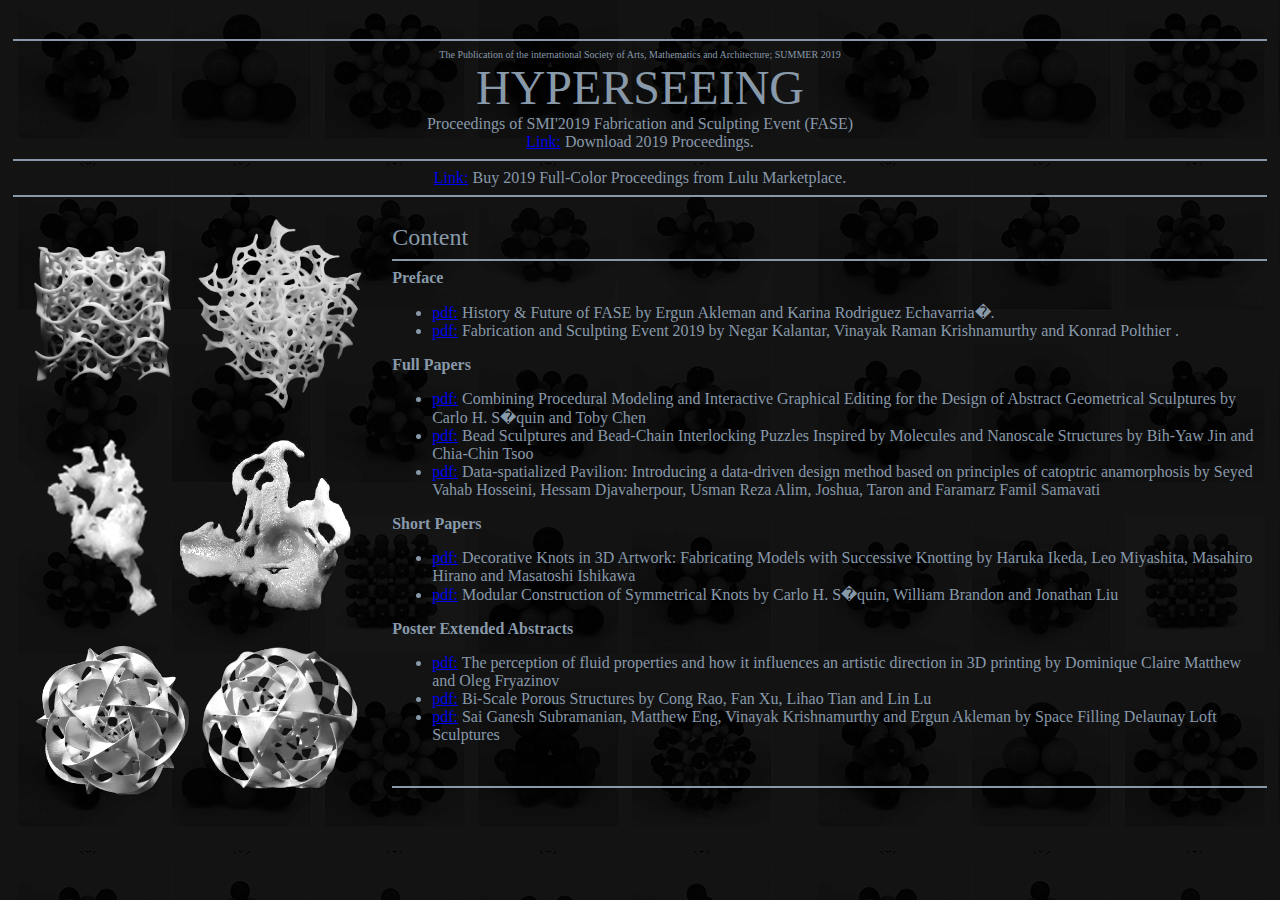
==== SMIFASE2019/index.html @ 781241e8 "Add files via upload" ====
<head>
<title>Download Page</title>
</head>
<body background="bg.png">
<center>
<table cellpadding=5 cellspacing=0 border=0 width=100%> 
<tr> 
<td colspan=2 align=center>
<br>   <hr color=#89a>
<font size=1 color=#89a>The Publication of the international Society of Arts, Mathematics and Architecture; SUMMER 2019</font> <br>
<font face="Arial Black"
size=8 color=#89a><bf>HYPERSEEING</bf></font> <br> 
<font face="Arial Black"
 size=3 color=#89a>Proceedings of SMI'2019 Fabrication and Sculpting Event (FASE)<br>
<font face="Arial Black"
 size=3 color=#89a> <a href=journal-sm.pdf>Link:</a> Download 2019 Proceedings. <br><hr color=#89a>

<font size=3> <a href=http://www.lulu.com/shop/ergun-akleman/hyperseeing-summer-2019/paperback/product-24132472.html>Link:</a> Buy 2019 Full-Color Proceedings from Lulu Marketplace.  
<br><hr color=#89a>


</td>
</tr>


<tr> 
<td  align=center width=30%>
<a href=journal-sm.pdf><img src=c0.png width=90%> <br> <br> 
<img src=c1.png width=90%> </a><br> <br> 
<img src=c2.png width=90%> </a>
</td>

<td >

<font size=5 face="Arial Black"
 color=#89a>Content</font> 
<br><hr color=#89a>


<font size=3 color=#89a><b>Preface</b><br>
<font size=3 color=#89a>

<ul>
<li> <a href=FASE/preface1.pdf> pdf:</a> History & Future of FASE by Ergun Akleman and Karina Rodriguez Echavarria�.
<li> <a href=FASE/preface2.pdf> pdf:</a> Fabrication and Sculpting Event 2019 
by Negar Kalantar,  Vinayak Raman Krishnamurthy  and Konrad Polthier .
</ul>


<font size=3 color=#89a><b>Full Papers</b><br>
<font size=3 color=#89a>

<ul>
<li> <a href=FASE/sequin2019a.pdf> pdf:</a> Combining Procedural Modeling and Interactive Graphical Editing
for the Design of Abstract Geometrical Sculptures by Carlo H. S�quin and Toby Chen
	
<li> <a href=FASE/bihyaw2019.pdf> pdf:</a> Bead Sculptures and Bead-Chain Interlocking Puzzles Inspired by Molecules and Nanoscale Structures 
by Bih-Yaw Jin and Chia-Chin Tsoo 

<li> <a href=FASE/hosseini2019.pdf> pdf:</a> Data-spatialized Pavilion: Introducing a data-driven design method based on principles of catoptric anamorphosis 
by Seyed Vahab Hosseini, Hessam Djavaherpour, Usman Reza Alim, Joshua, Taron and Faramarz Famil Samavati
</ul>

<font size=3 color=#89a><b>Short Papers</b><br>
<font size=3 color=#89a>

<ul>
<li> <a href=FASE/ikeda2019.pdf> pdf:</a> Decorative Knots in 3D Artwork: Fabricating Models with Successive Knotting by Haruka Ikeda, Leo Miyashita, Masahiro Hirano and Masatoshi Ishikawa 

<li> <a href=FASE/sequin2019b.pdf> pdf:</a> Modular Construction of Symmetrical Knots by Carlo H. S�quin, William Brandon and Jonathan Liu
</ul>

<font size=3 color=#89a><b>Poster Extended Abstracts</b><br>
<font size=3 color=#89a>

<ul>
<li> <a href=FASE/matthew2019.pdf> pdf:</a> The perception of fluid properties and how it influences an artistic direction in 3D printing by Dominique Claire Matthew and Oleg Fryazinov

<li> <a href=FASE/rao2019.pdf> pdf:</a> Bi-Scale Porous Structures by Cong Rao, Fan Xu, Lihao Tian and Lin Lu


<li> <a href=FASE/subramanian2019.pdf> pdf:</a> Sai Ganesh Subramanian, Matthew Eng, Vinayak Krishnamurthy and Ergun Akleman by Space Filling Delaunay Loft Sculptures
</ul>



<br><hr color=#89a>


</td>
</tr>


</table> 



</center>
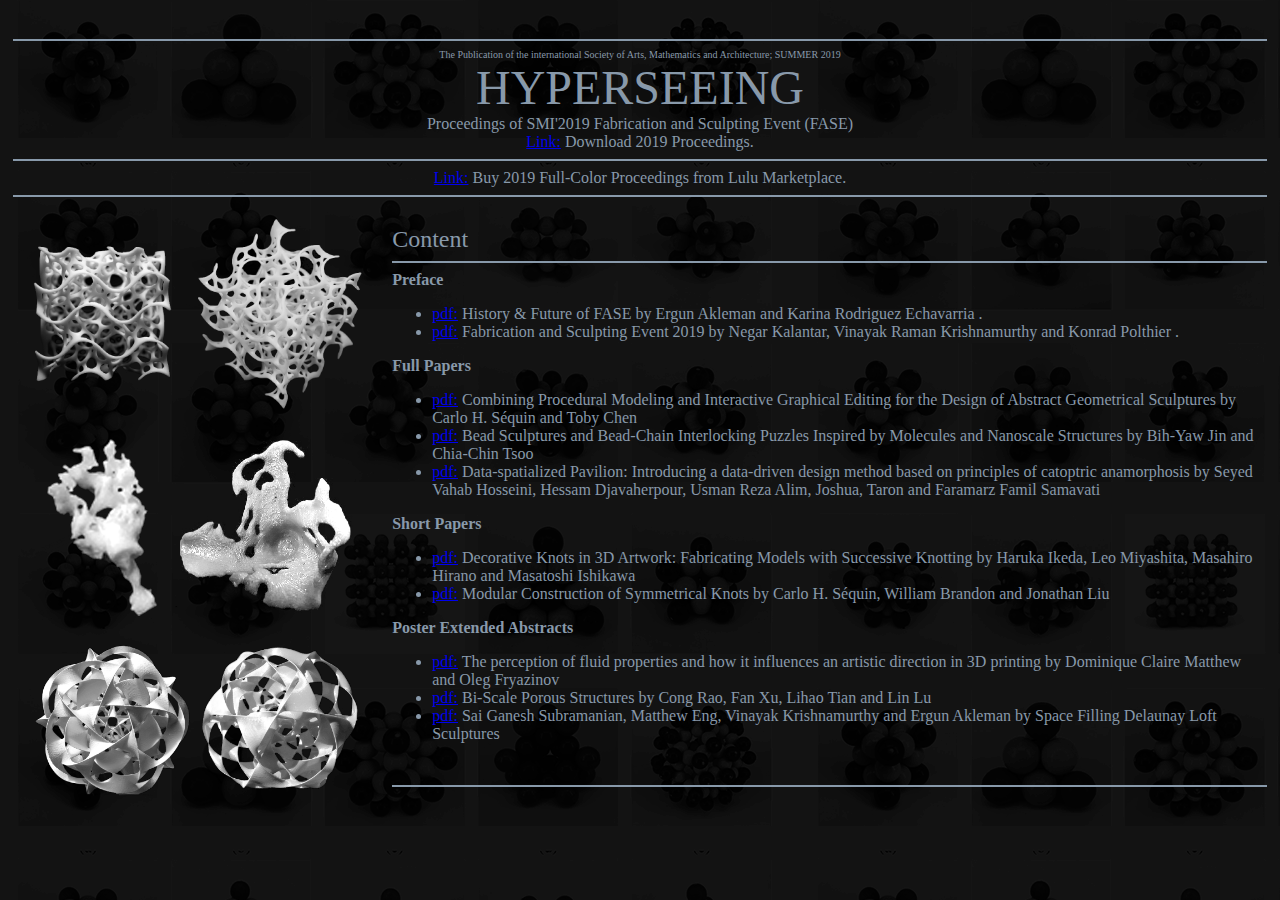
==== commit 97b4413c: "Update index.html" ====
--- a/SMIFASE2019/index.html
+++ b/SMIFASE2019/index.html
@@ -14,7 +14,7 @@
 <font face="Arial Black"
  size=3 color=#89a>Proceedings of SMI'2019 Fabrication and Sculpting Event (FASE)<br>
 <font face="Arial Black"
- size=3 color=#89a> <a href=journal-sm.pdf>Link:</a> Download 2019 Proceedings. <br><hr color=#89a>
+ size=3 color=#89a> <a href=Journal-sm.pdf>Link:</a> Download 2019 Proceedings. <br><hr color=#89a>
 
 <font size=3> <a href=http://www.lulu.com/shop/ergun-akleman/hyperseeing-summer-2019/paperback/product-24132472.html>Link:</a> Buy 2019 Full-Color Proceedings from Lulu Marketplace.  
 <br><hr color=#89a>
@@ -26,7 +26,7 @@
 
 <tr> 
 <td  align=center width=30%>
-<a href=journal-sm.pdf><img src=c0.png width=90%> <br> <br> 
+<a href=Journal-sm.pdf><img src=c0.png width=90%> <br> <br> 
 <img src=c1.png width=90%> </a><br> <br> 
 <img src=c2.png width=90%> </a>
 </td>
@@ -42,7 +42,7 @@
 <font size=3 color=#89a>
 
 <ul>
-<li> <a href=FASE/preface1.pdf> pdf:</a> History & Future of FASE by Ergun Akleman and Karina Rodriguez Echavarria�.
+<li> <a href=FASE/preface1.pdf> pdf:</a> History & Future of FASE by Ergun Akleman and Karina Rodriguez Echavarria .
 <li> <a href=FASE/preface2.pdf> pdf:</a> Fabrication and Sculpting Event 2019 
 by Negar Kalantar,  Vinayak Raman Krishnamurthy  and Konrad Polthier .
 </ul>
@@ -53,7 +53,7 @@
 
 <ul>
 <li> <a href=FASE/sequin2019a.pdf> pdf:</a> Combining Procedural Modeling and Interactive Graphical Editing
-for the Design of Abstract Geometrical Sculptures by Carlo H. S�quin and Toby Chen
+for the Design of Abstract Geometrical Sculptures by Carlo H. Séquin and Toby Chen
 	
 <li> <a href=FASE/bihyaw2019.pdf> pdf:</a> Bead Sculptures and Bead-Chain Interlocking Puzzles Inspired by Molecules and Nanoscale Structures 
 by Bih-Yaw Jin and Chia-Chin Tsoo 
@@ -68,7 +68,7 @@
 <ul>
 <li> <a href=FASE/ikeda2019.pdf> pdf:</a> Decorative Knots in 3D Artwork: Fabricating Models with Successive Knotting by Haruka Ikeda, Leo Miyashita, Masahiro Hirano and Masatoshi Ishikawa 
 
-<li> <a href=FASE/sequin2019b.pdf> pdf:</a> Modular Construction of Symmetrical Knots by Carlo H. S�quin, William Brandon and Jonathan Liu
+<li> <a href=FASE/sequin2019b.pdf> pdf:</a> Modular Construction of Symmetrical Knots by Carlo H. Séquin, William Brandon and Jonathan Liu
 </ul>
 
 <font size=3 color=#89a><b>Poster Extended Abstracts</b><br>
